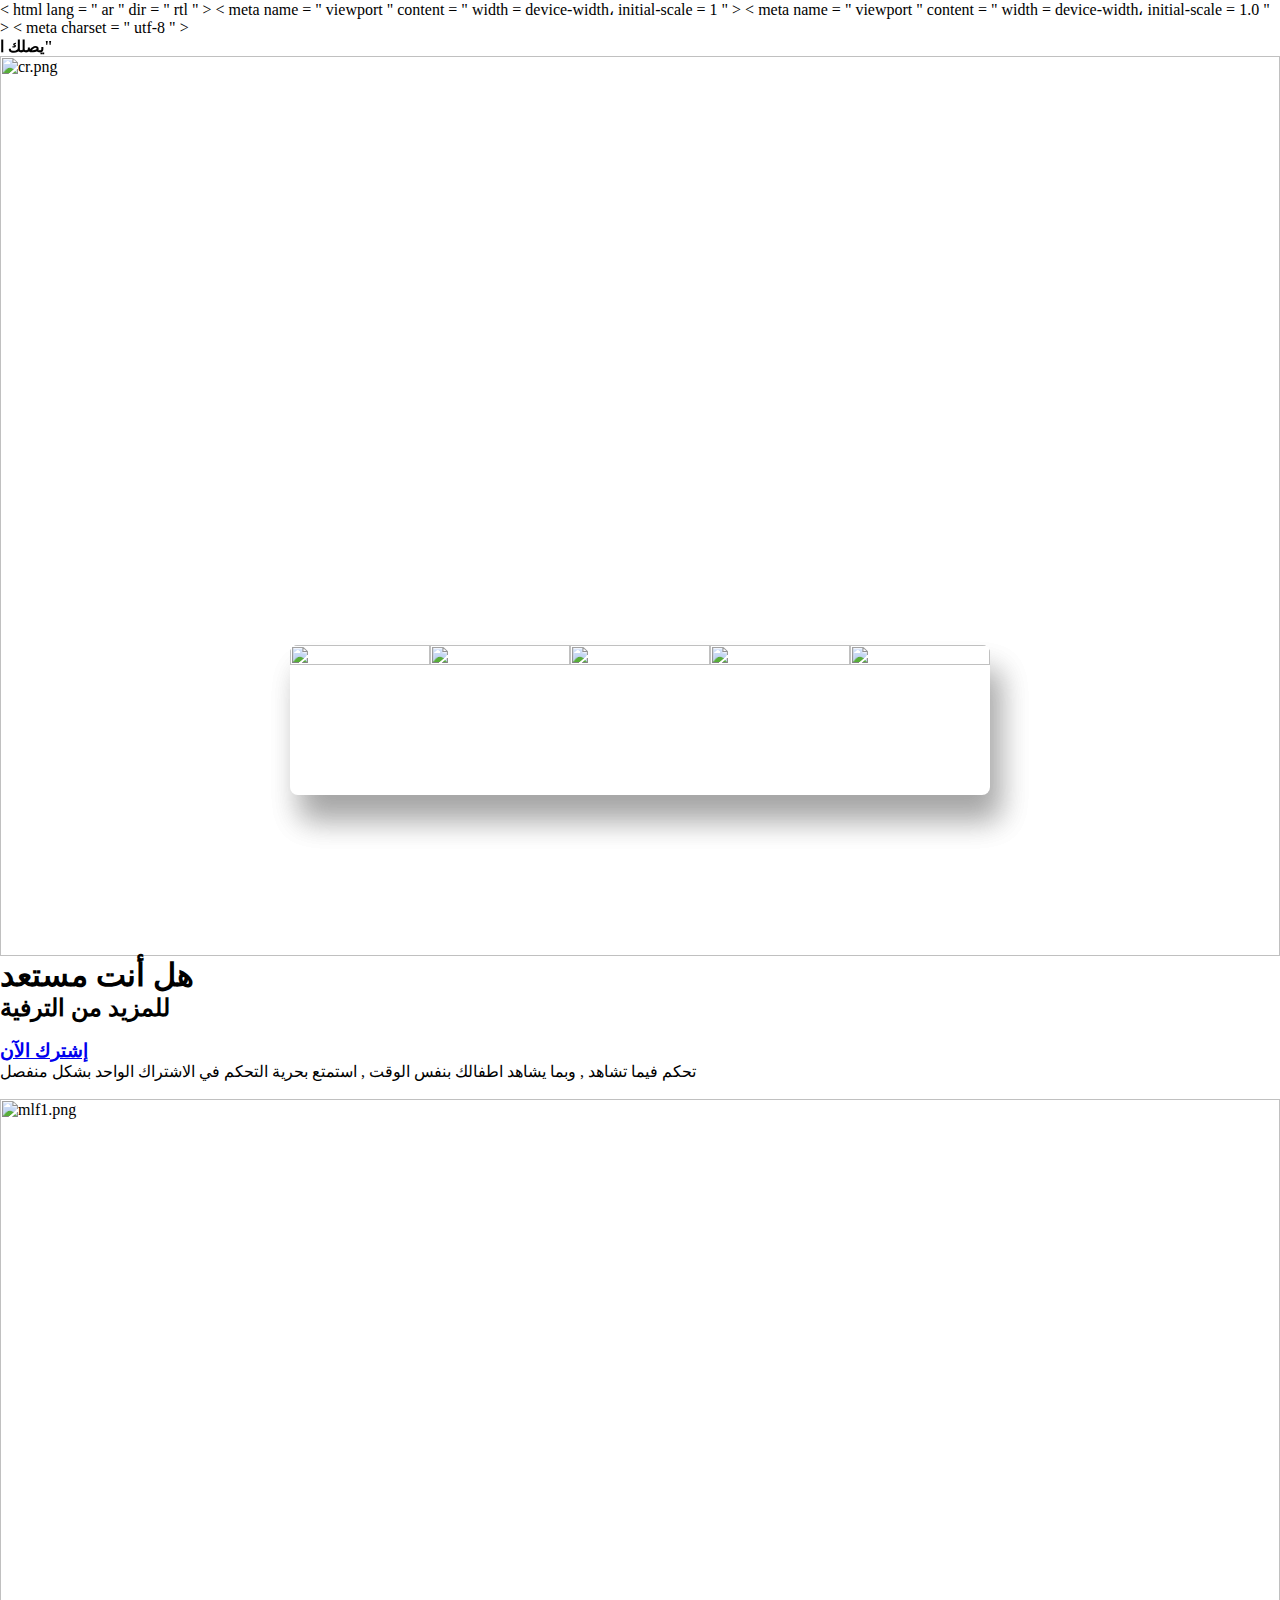
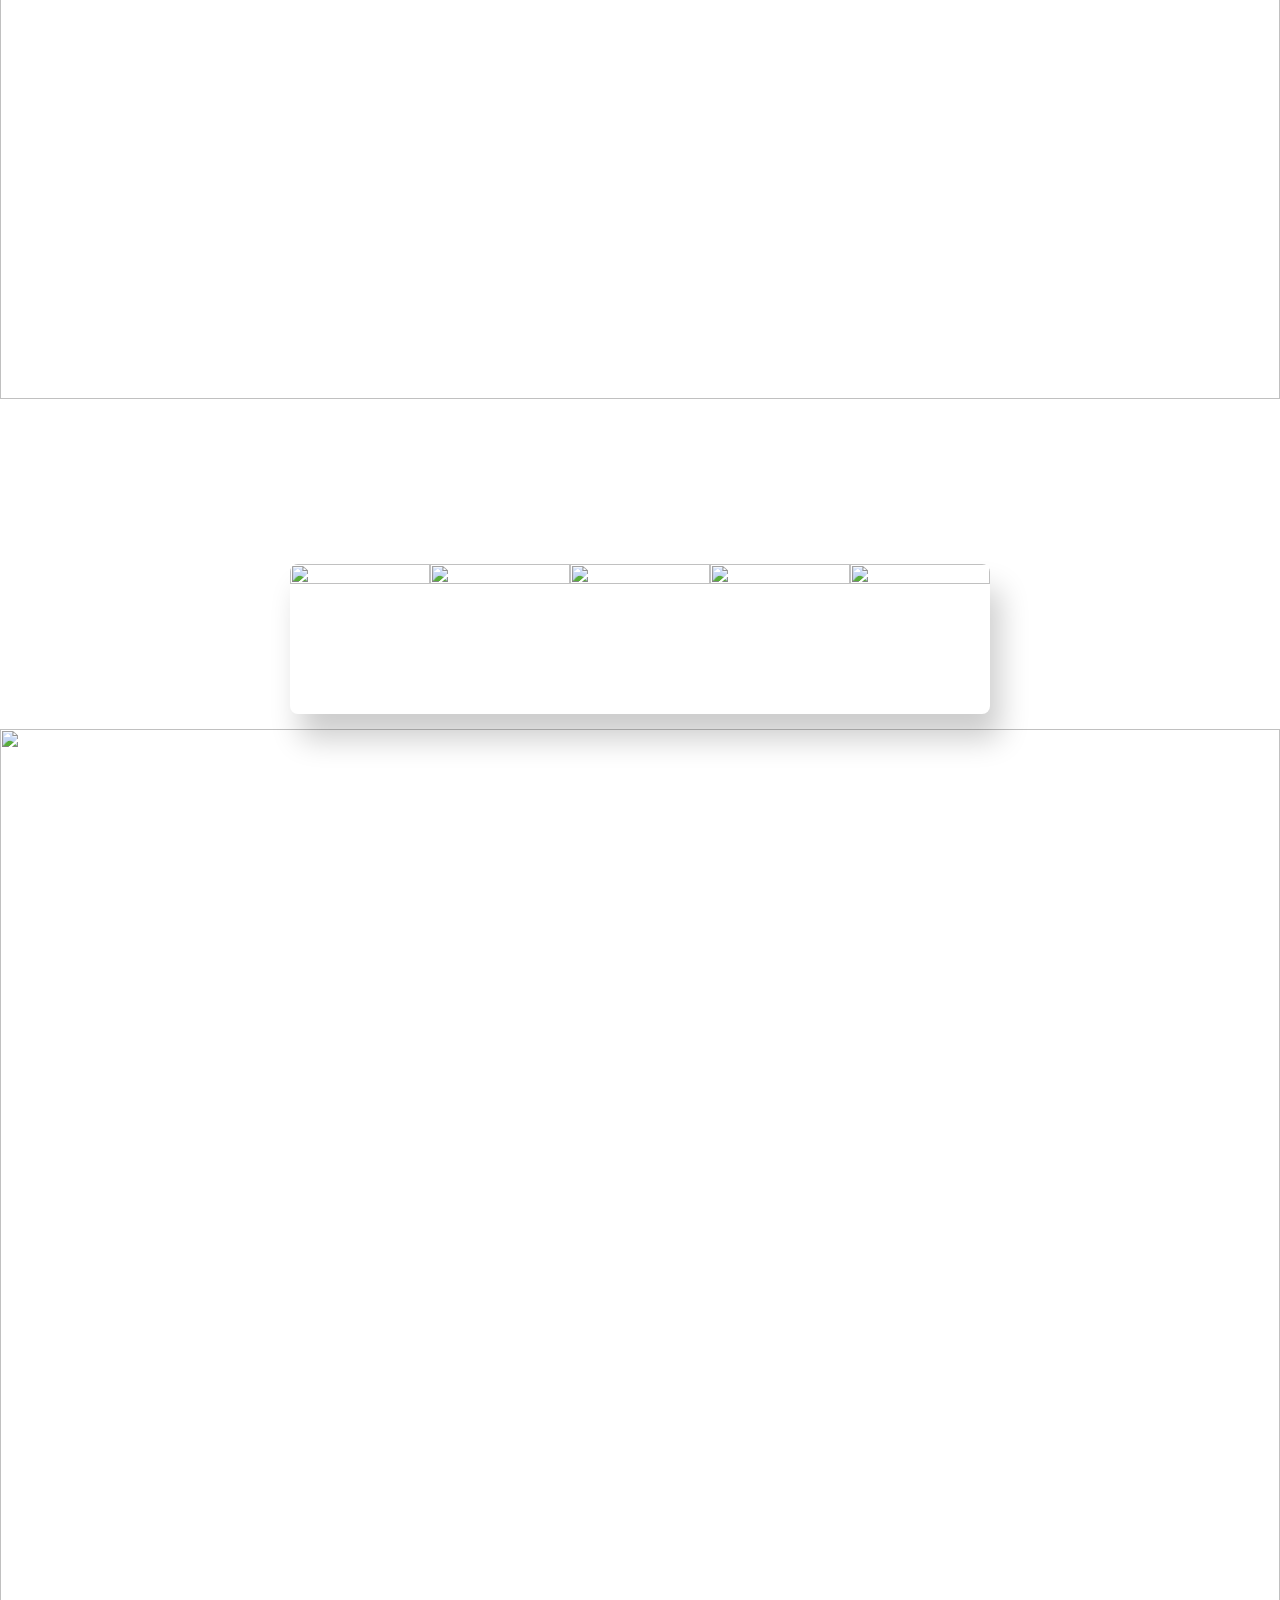
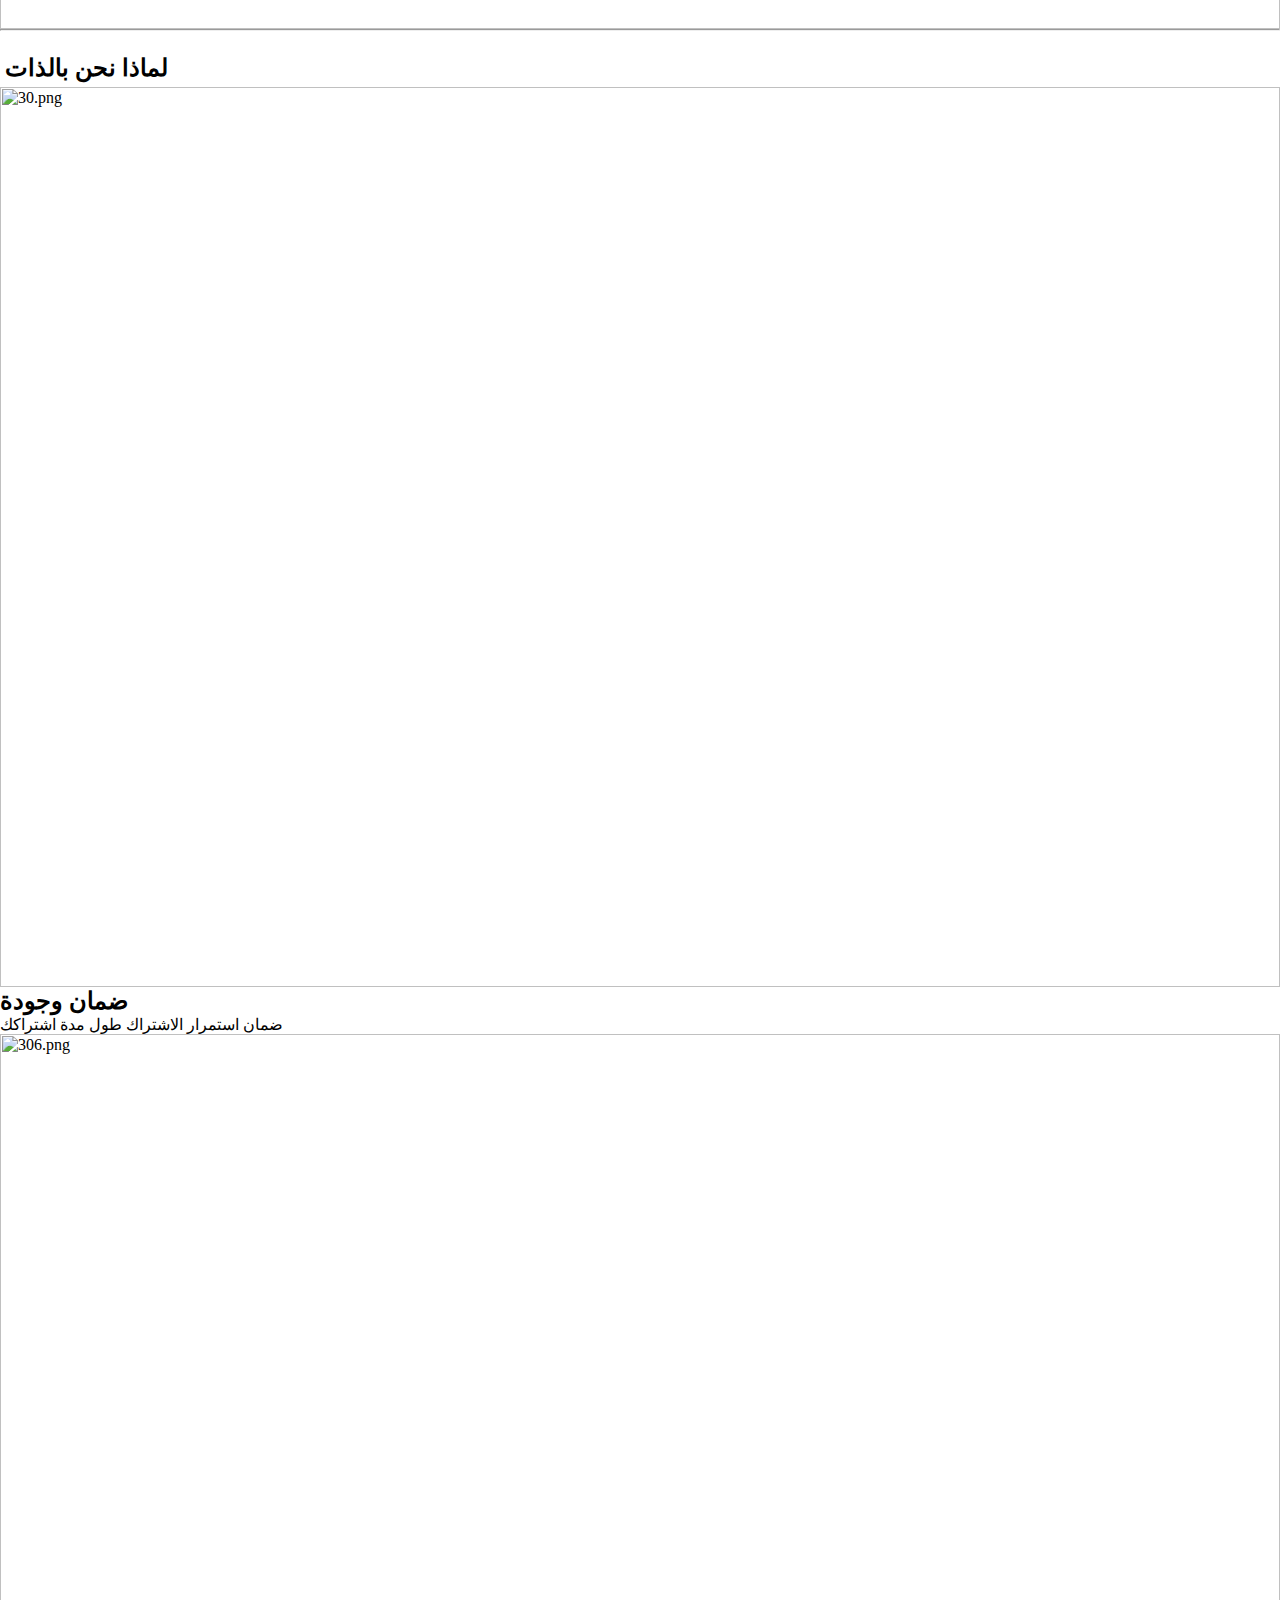
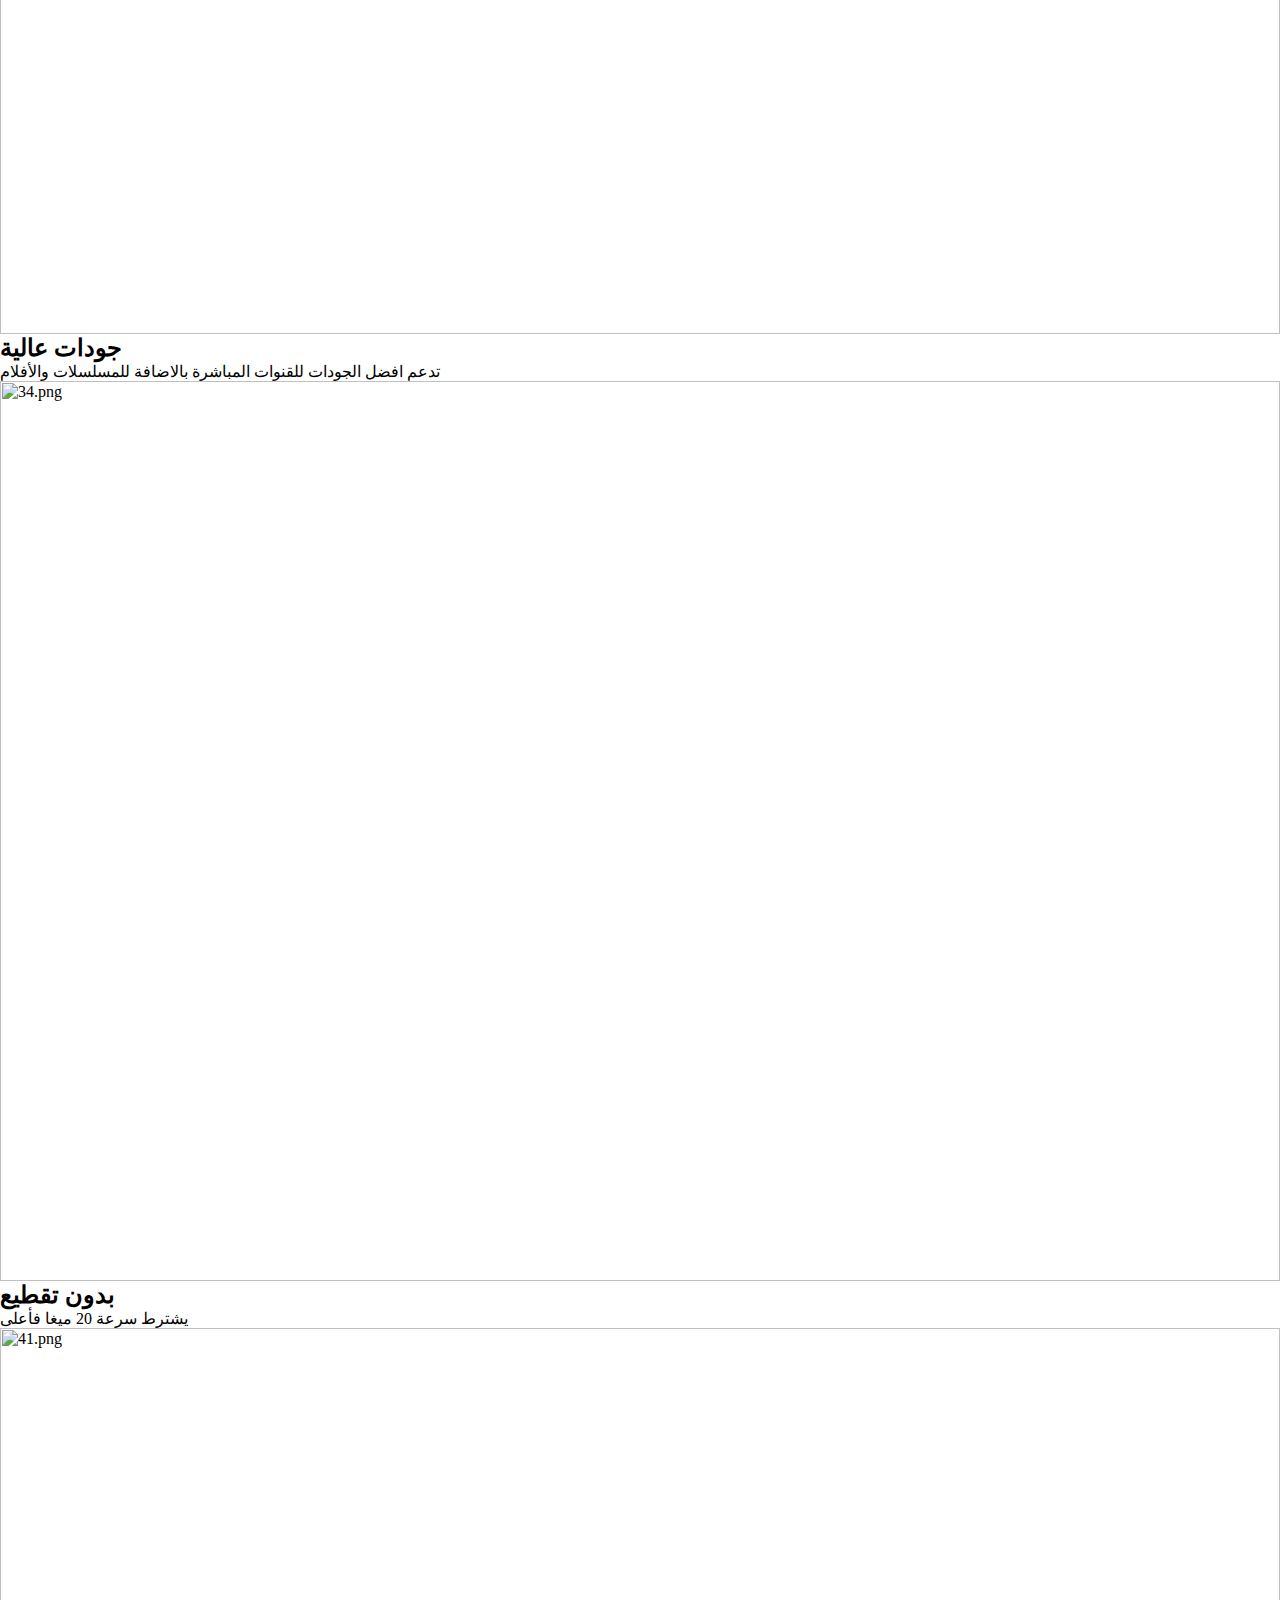
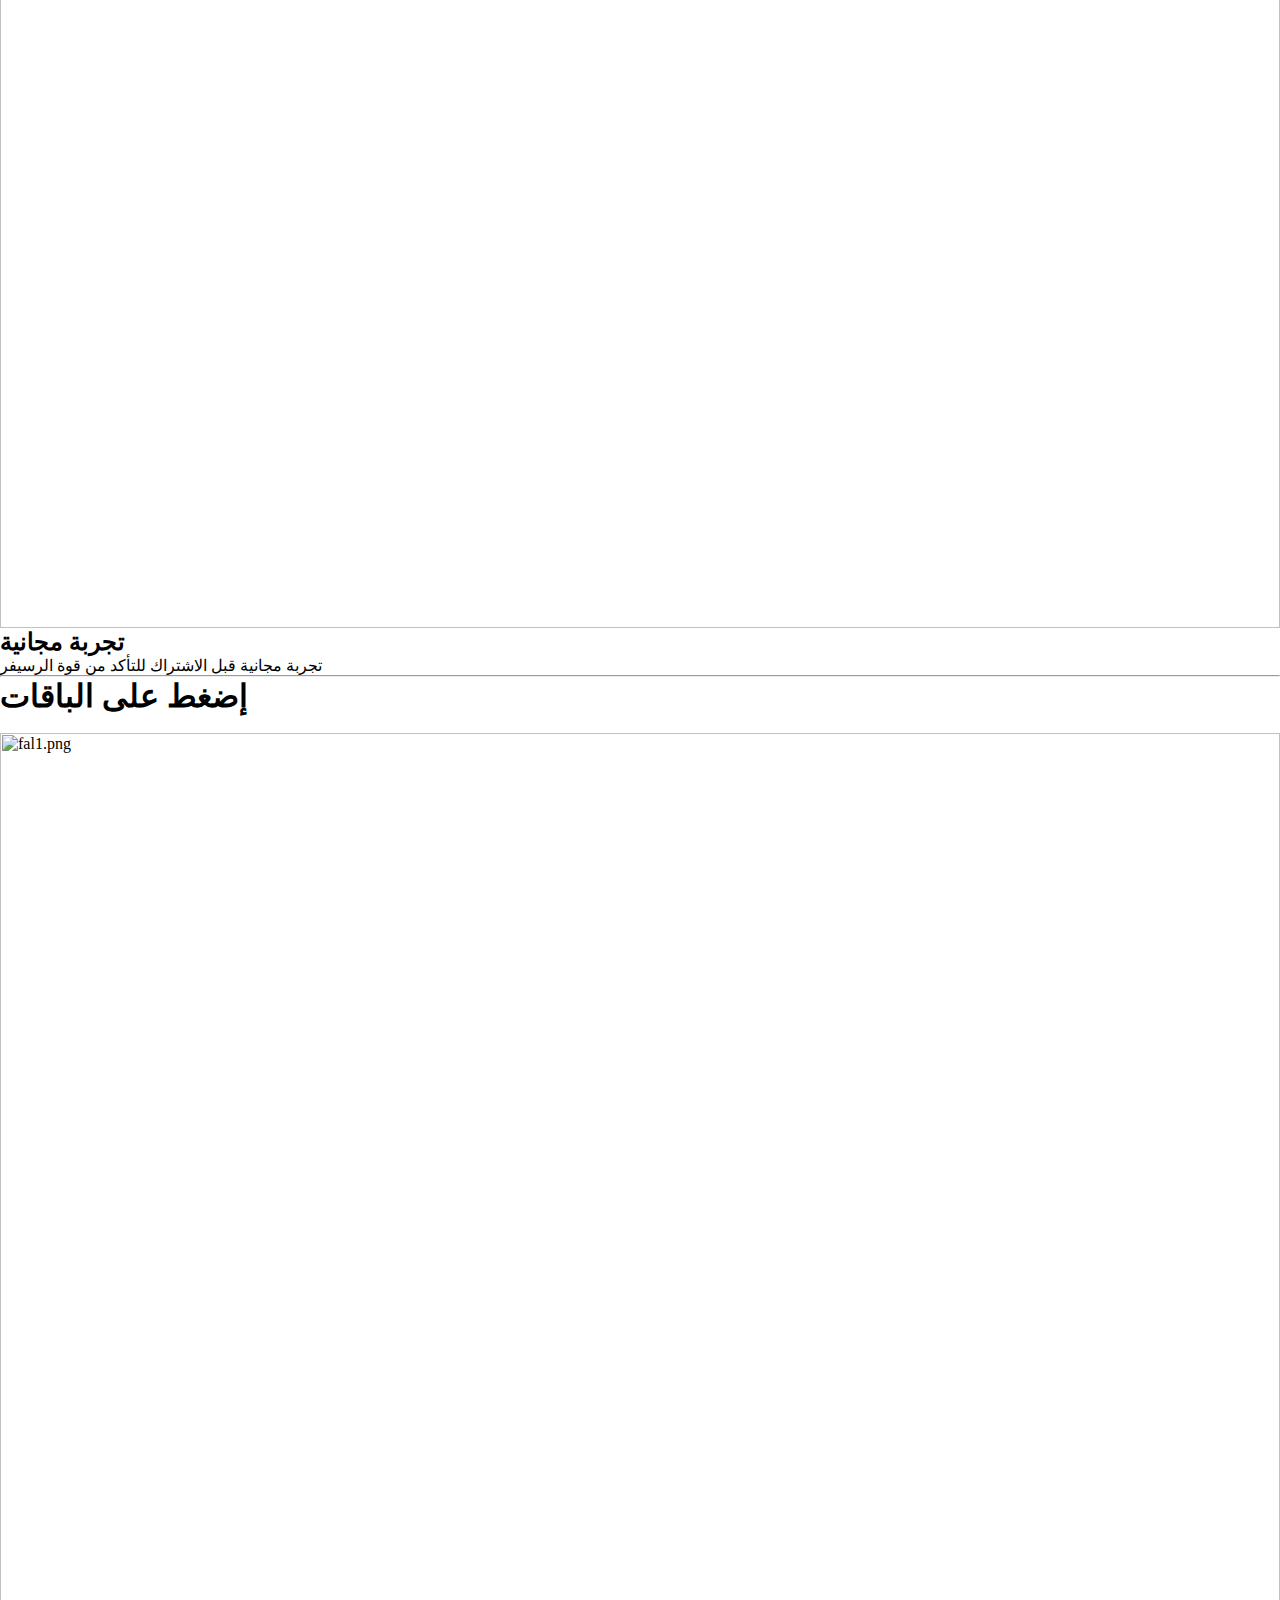
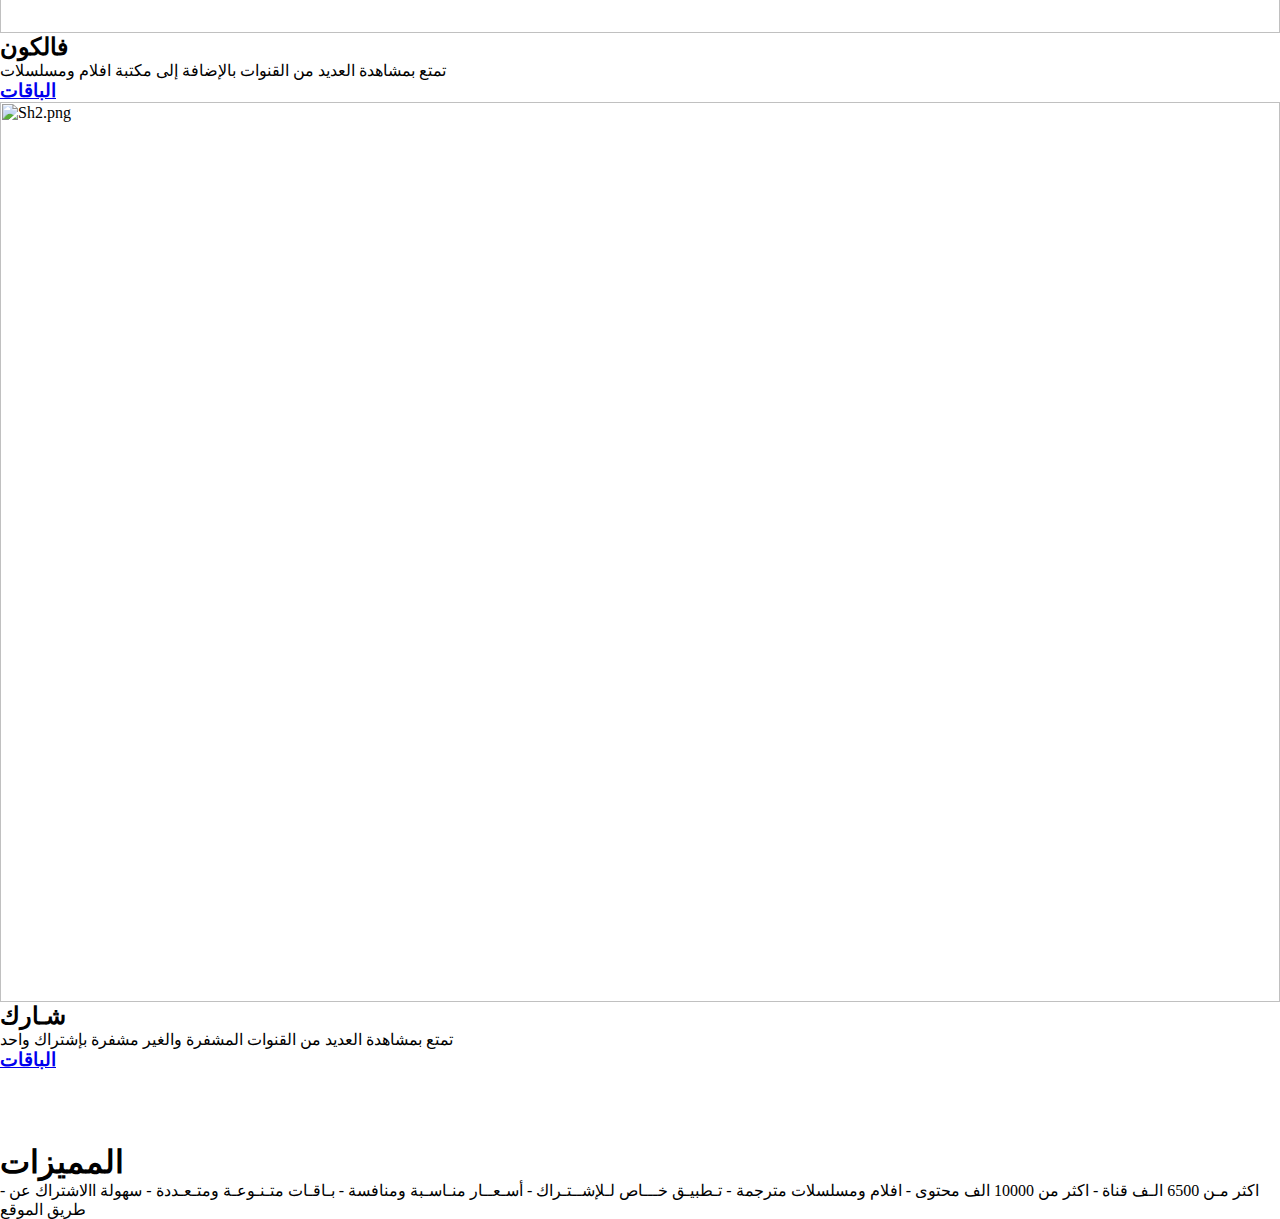
==== index.html @ 9ac55bbc "Update index.html" ====
< html  lang = " ar " dir = " rtl " >

< meta  name = " viewport " content = " width = device-width، initial-scale = 1 " >
 
< meta  name = " viewport " content = " width = device-width، initial-scale = 1.0 " >
  < meta  charset = " utf-8 " > <head>
      <meta charset="utf-8">
      <title>متجر جديد ايبي تيفي </title>
      <link rel="stylesheet" href="style.css"> 
      <link rel="stylesheet" href="https://cdnjs.cloudflare.com/ajax/libs/font-awesome/5.15.3/css/all.min.css"/>
     
      
      
        <link
      rel="stylesheet"
      href="https://pro.fontawesome.com/releases/v5.10.0/css/all.css"
      integrity="sha384-AYmEC3Yw5cVb3ZcuHtOA93w35dYTsvhLPVnYs9eStHfGJvOvKxVfELGroGkvsg+p"
      crossorigin="anonymous"
    />
      
  <link rel="stylesheet" href="style.css">
  
  
  
  
  
  
<!--stylesheet-->

<style media="screen">

  *{
    margin: 0 ;
    padding: 0 ;
    box-sizing: border-box ;
  }
  
  body{
    
  }
  
  .container {
    width: 100% ;
    max-width: 700px ;
    height: 150px ;
    position: absolute ;
    transform: translate(-50% , -50%);
    top: 670px ;
    left: 50% ;
    overflow: hidden ;
    border: 10px cornsilk ;
    border-radius: 8px;
    box-shadow: 10px 25px 30px rgba(0,0,0,0.2);
    margin-top: 50px;

   
  }
  
  .imges1 {
    width: 100% ;
    display: flex ;
    animation: movslider 20s infinite ;
    
  }
  
    @keyframes movslider{
      
    
    0% {transform: translate(0%);}
    25% {transform: translate(+200%);}
    50% {transform: translate(-100%);}
      40% {transform: translate(-100%);}
        50% {transform: translate(-200%);}
     60% {transform: translate(-200%);}
  60% {transform: translate(-200%);}
  60% {transform: translate(-200%);}
  
  }
  
  
  img {
    width: 100%  ; 
    height: 315px 20% ;
  }
  
</style>



<style media="screen">

  *{
    margin: 0 ;
    padding: 0 ;
    box-sizing: border-box ;
  }
  
  
  
  .container1 {
    width: 100% ;
    max-width: 700px ;
    height: 150px ;
    position: relative ;
    transform: translate(-50% , -50%);
    top: 10% ;
    left: 50% ;
    overflow: hidden ;
    border: 10px cornsilk ;
    border-radius: 8px;
    box-shadow: 10px 25px 30px rgba(0,0,0,0.2);
    margin-bottom: 30px;
    margin-top: 150px
  }
  
  .imges2 {
    width: 100% ;
    display: flex ;
    animation: movslider 20s infinite ;
    
  }
  
    @keyframes movslider{
      
    
    0% {transform: translate(0%);}
    25% {transform: translate(+200%);}
    50% {transform: translate(-100%);}
      40% {transform: translate(-100%);}
        50% {transform: translate(-200%);}
     60% {transform: translate(-200%);}
  60% {transform: translate(-200%);}
  60% {transform: translate(-200%);}
  
  }
  
  
  img {
    width: 100%  ; 
    height: 315px 20% ;
  }
  
</style>

<!--EDN stylesheet-->



<link rel="stylesheet" href="https://cdn.rawgit.com/Parrou/webbloog.com/w01/kc.fab.css" />
<link rel="stylesheet" href="https://maxcdn.bootstrapcdn.com/font-awesome/4.3.0/css/font-awesome.min.css" />

<script src="https://cdnjs.cloudflare.com/ajax/libs/jquery/3.2.1/jquery.min.js"></script>
<script src="https://cdn.rawgit.com/Parrou/webbloog.com/w01/scriptfab.js"></script>
<script>
  $(document).ready(function() {
    var links = [
      {
        "bgcolor": "green",
        "icon": "<i class='fa fa-whatsapp'></i>",
        "url":"https://wa.me/+96655 2646603","target":"blank",
        
},
      
 ]
    $('.kc_fab_wrapper').kc_fab(links);
  })
</script>

</head>

<body>
  
<div class="kc_fab_wrapper">
</div>










<marquee class="ee" behavior="right" direction="right"><h4>يصلك الاشتراك بعد اتمام الدفع مباشرة "أوتوماتيكي"</h4></marquee>
  
  
  
  
  
  <header class="p">
    <img src="cr.png" alt="cr.png" width="100%">
<div class="hll">
  

<h1>هل أنت مستعد </h1><h2> للمزيد من  الترفية</h2>
</div>

 <div class="container">
   <div class="imges1">

     <img src="rm.png">
     <img src="rm2.jpg">
     <img src="rm3.jpg">
     <img src="rm4.jpg">
     <img src="rm2.jpg">

   </div>
 </div>
 <br>

<div class="re">
<a href="#go"> <h3>إشترك الآن</h3>
</a>
<p>تحكم فيما تشاهد , وبما يشاهد اطفالك بنفس الوقت , استمتع بحرية التحكم في الاشتراك الواحد بشكل منفصل</p>
</div>

      </div>
  </header>

    <div class="container">
      <div class="imges1">
        <img src="rm.png">
        <img src="rm2.jpg">
        <img src="rm3.jpg">
        <img src="rm4.jpg">
        <img src="rm2.jpg">
  
      </div>
    </div>
    <br>




  





  
  <div id="q">
  <img src="mlf1.png" alt="mlf1.png">
  </div>
  
  
  <div class="container1">
      <div class="imges2">
  
        <img src="mlf2.jpg">
        <img src="mlf4.jpg">
        <img src="mlf5.jpg">
        <img src="rm7.jpg">
        <img src="rm8.jpg">
  
      </div>
   
    </div>
    

<div>
  <img src="rm9.png">
</div>
  <hr>
  <br>
  <slider>
  <div class="lma">
 
  <h2 style="padding: 5px">لماذا نحن بالذات</h2>

  <div class="lma2">
    
<img src="30.png" alt="30.png">
   
   
  <h2>ضمان وجودة</h2>
  <p> ضمان استمرار الاشتراك طول مدة اشتراكك</p>
  </div>
  
    <div class="lma2">
  
    <img src="306.png" alt="306.png">
  
  
      <h2>جودات عالية </h2>
      <p> تدعم افضل الجودات للقنوات المباشرة بالاضافة للمسلسلات والأفلام</p>
    </div>
  
  
   <div class="lma2">
  
    <img src="34.png" alt="34.png">
  
  
      <h2>بدون تقطيع  </h2>
      <p> يشترط سرعة 20 ميغا فأعلى</p>
    </div>

  
   <div class="lma2">
  
    <img src="41.png" alt="41.png">
  
  
    <h2> تجربة مجانية</h2>
    <p>تجربة مجانية قبل الاشتراك للتأكد من قوة الرسيفر </p>
  </div>
  
  </div>
  
  <hr>
  <div class="s">
    <h1>إضغط على الباقات </h1>
  </div>
  
  <br>
  <div id="go">
    
  
  <div class="ww">
  <div class="w1">
    <img src="fal1.png" alt="fal1.png">
    <h2>فالكون</h2>
    <p>تمتع بمشاهدة العديد من القنوات بالإضافة إلى مكتبة افلام ومسلسلات</p>
    <h3><a href="falcon.html">الباقات</a></h3>
  </div>
  <div class="w2">
<img src="Sh2.png" alt="Sh2.png">
 <h2> شـارك</h2>
    <p> تمتع بمشاهدة العديد من القنوات المشفرة والغير مشفرة بإشتراك واحد </p>
    
    <h3> <a href="shark.html"> الباقات </a></h3>
  </div>
  </div>
  </slider>
  <br>
  <br>
  <br>
  <br>
<footer>
  <div class="qqq">
    <h1>المميزات</h1>
    <p>- اكثر مـن 6500 الـف قناة - اكثر من 10000 الف محتوى
    - افلام ومسلسلات مترجمة - تـطبيـق خـــاص لـلإشــتـراك
    - أسـعــار منـاسـبة ومنافسة - بـاقـات متـنـوعـة ومتـعـددة
    - سهولة االاشتراك عن طريق الموقع</p>
  </div>
</footer>
</body>
</html>
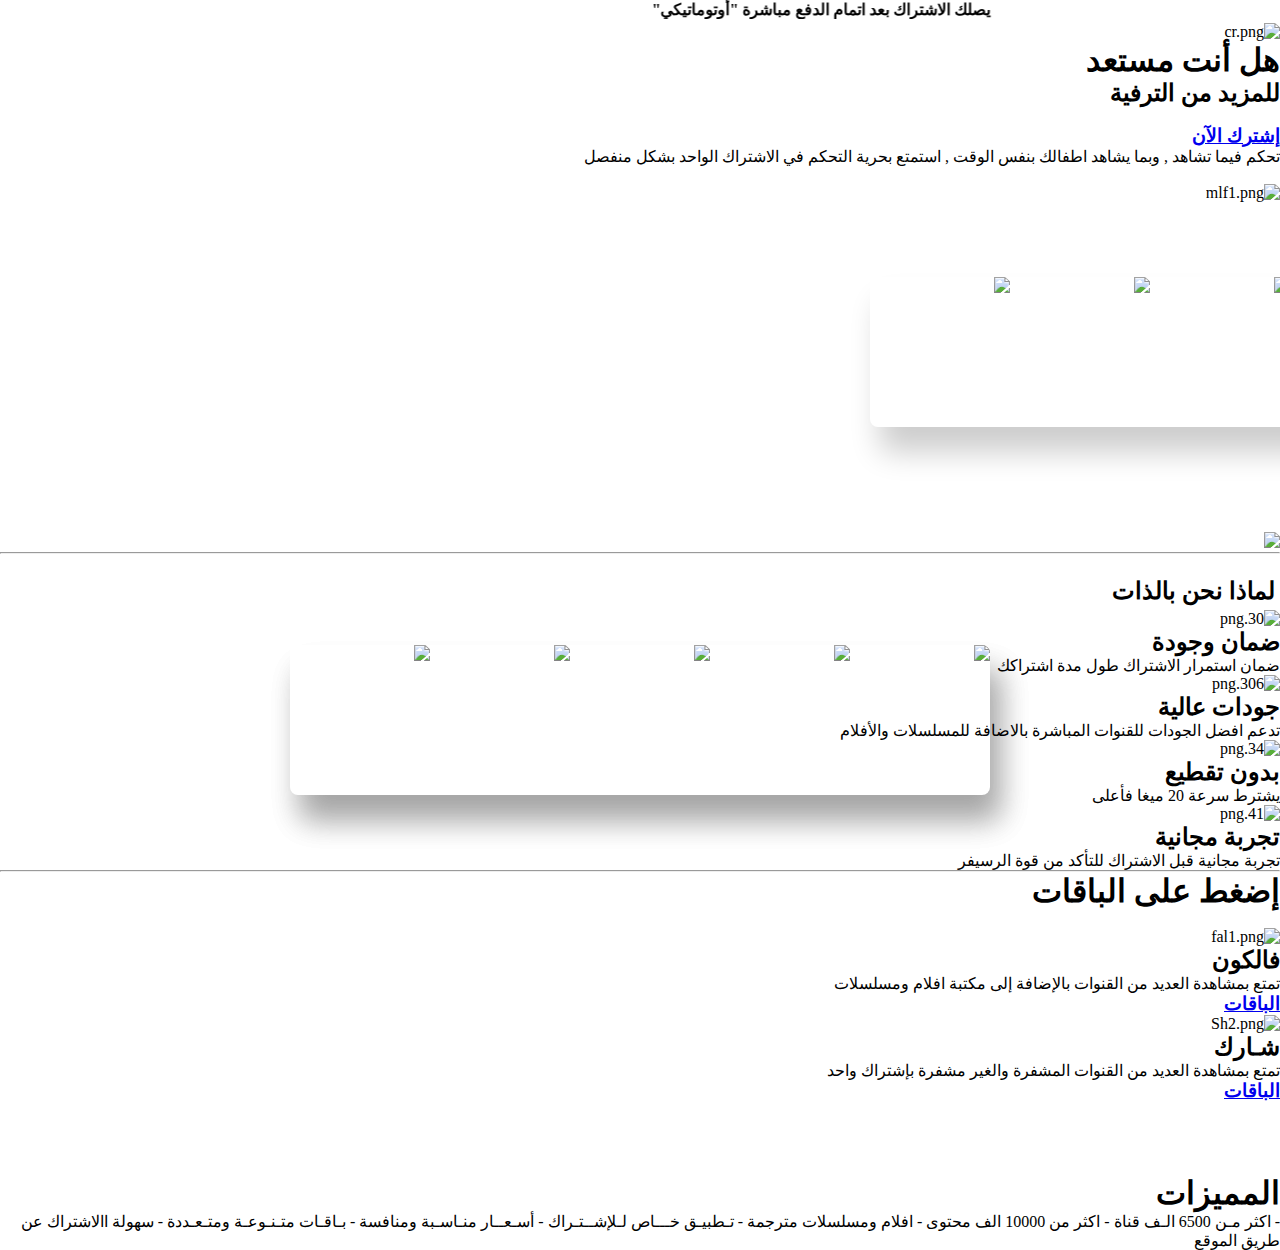
==== commit 4101e040: "Update index.html" ====
--- a/index.html
+++ b/index.html
@@ -1,12 +1,12 @@
-
-< html  lang = " ar " dir = " rtl " >
-
-< meta  name = " viewport " content = " width = device-width، initial-scale = 1 " >
+<!DOCTYPE html>
+<html lang="ar" dir="rtl">
+<head>
+<meta name="viewport"content="width=device-width، initial-scale=1">
  
-< meta  name = " viewport " content = " width = device-width، initial-scale = 1.0 " >
-  < meta  charset = " utf-8 " > <head>
-      <meta charset="utf-8">
-      <title>متجر جديد ايبي تيفي </title>
+<meta name = " viewport " content = " width = device-width، initial-scale = 1.0 " >
+<meta  charset = " utf-8 " > <head>
+<meta charset="utf-8">
+ <title> متجر فلكس iptv  </title>
       <link rel="stylesheet" href="style.css"> 
       <link rel="stylesheet" href="https://cdnjs.cloudflare.com/ajax/libs/font-awesome/5.15.3/css/all.min.css"/>
      
